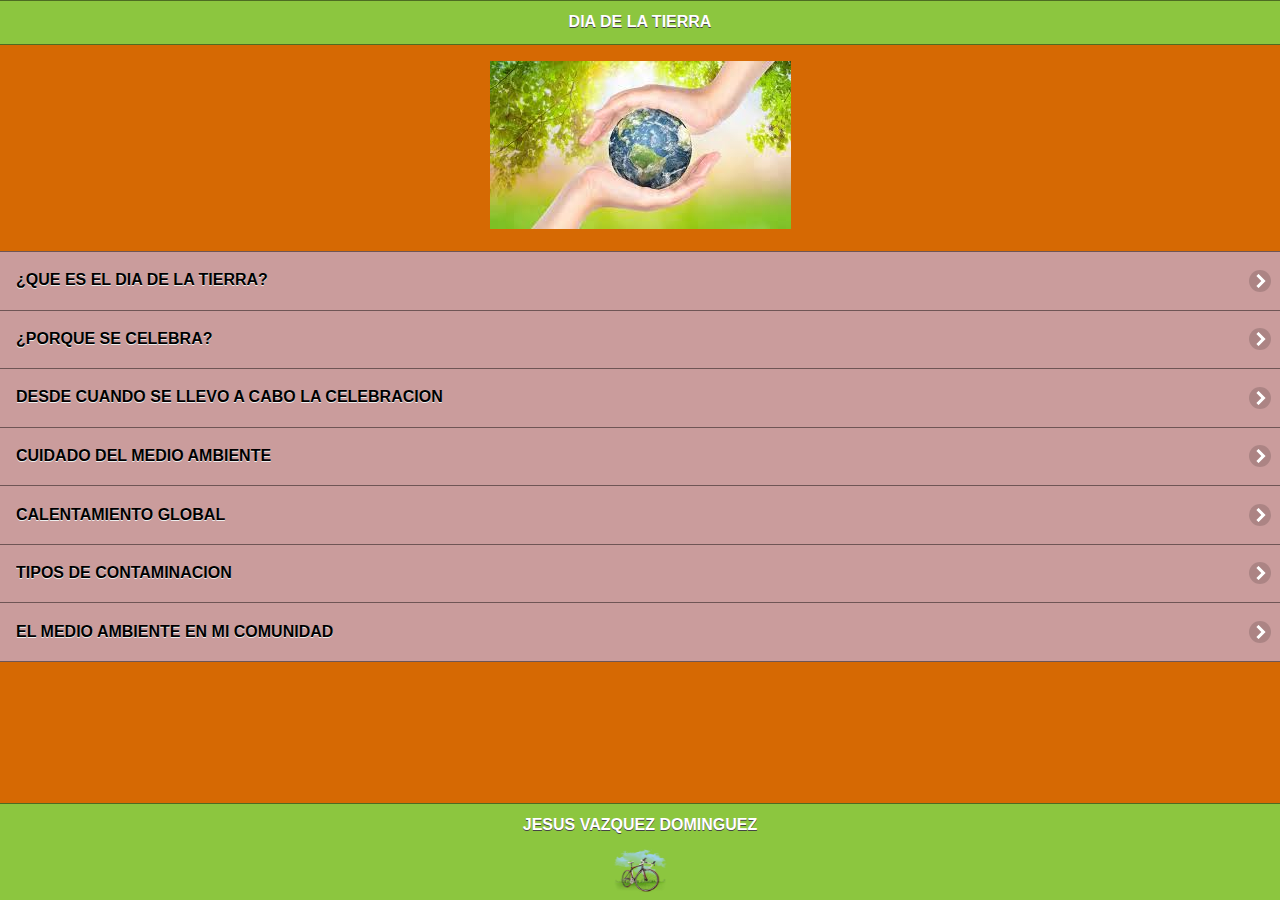
==== index.html @ c1919959 "subida1" ====
﻿
 <!doctype html>
  <html>
  <head>
  <meta charset="utf-8">
  <title>DIA DE LA TIERRA </title>
 
  <!--grupo CSS-->
  <link rel="stylesheet" href="css/temaapp5.min.css"/>
  <link rel="stylesheet" href="css/jquery.mobile.icons-1.4.5.min.css"/>
  <link rel="stylesheet" href="css/jquery.mobile.structure-1.4.5.min.css"/>
  <!--grupo JavaScript-->
  <script src="js/jquery-1.11.2.min.js"></script>
  <script src="js/jquery.mobile-1.4.5.min.js"></script>
  <script src="js/acciones.js"></script>
  <script src="phonegap.js" type="text/javascript"></script>
  <script type="text/javascript">
function MM_swapImgRestore() { //v3.0
  var i,x,a=document.MM_sr; for(i=0;a&&i<a.length&&(x=a[i])&&x.oSrc;i++) x.src=x.oSrc;
}
function MM_preloadImages() { //v3.0
  var d=document; if(d.images){ if(!d.MM_p) d.MM_p=new Array();
    var i,j=d.MM_p.length,a=MM_preloadImages.arguments; for(i=0; i<a.length; i++)
    if (a[i].indexOf("#")!=0){ d.MM_p[j]=new Image; d.MM_p[j++].src=a[i];}}
}

function MM_findObj(n, d) { //v4.01
  var p,i,x;  if(!d) d=document; if((p=n.indexOf("?"))>0&&parent.frames.length) {
    d=parent.frames[n.substring(p+1)].document; n=n.substring(0,p);}
  if(!(x=d[n])&&d.all) x=d.all[n]; for (i=0;!x&&i<d.forms.length;i++) x=d.forms[i][n];
  for(i=0;!x&&d.layers&&i<d.layers.length;i++) x=MM_findObj(n,d.layers[i].document);
  if(!x && d.getElementById) x=d.getElementById(n); return x;
}

function MM_swapImage() { //v3.0
  var i,j=0,x,a=MM_swapImage.arguments; document.MM_sr=new Array; for(i=0;i<(a.length-2);i+=3)
   if ((x=MM_findObj(a[i]))!=null){document.MM_sr[j++]=x; if(!x.oSrc) x.oSrc=x.src; x.src=a[i+2];}
}
  </script>
  </head>
 
  <body onLoad="MM_preloadImages('imagenes/B.jpg','imagenes/N.jpg','imagenes/P.jpg','imagenes/f.jpg','imagenes/R.jpg')">
 
 <div data-role="page" id="Principal" data-theme="a">
  <div data-role="header" data-add-back-btn="true" data-back-btn-text="Regresar"data-back-btn-theme="b">
 <h1>DIA DE LA TIERRA </h1>
  </div>
<center>
<p><img src="imagenes/inicio.jpg" width="301" height="168"></p>
 </center> 
  <div>
  <ul data-role="listview" data-theme="b" class="ui-listview ui-group-theme-b">
  <li class="ui-first-child ui-last-child">
  <a href="#Pagina1" class="ui-btn ui-btn-icon-right ui-icon-carat-r">
  <h2>¿QUE ES EL DIA DE LA TIERRA? </h2>
  </a>
  </li>
  <li class="ui-first-child ui-last-child">
 <a href="#Pagina2" class="ui-btn ui-btn-icon-right ui-icon-carat-r">
  <h2>¿PORQUE SE CELEBRA?</h2>
 
  </a>
  </li>
  <li class="ui-first-child ui-last-child">
  <a href="#Pagina3" class="ui-btn ui-btn-icon-right ui-icon-carat-r">
  <h2>DESDE CUANDO SE LLEVO A CABO LA CELEBRACION </h2>
  </a>
  </li>
  <li class="ui-first-child ui-last-child">
  <a href="#Pagina4" class="ui-btn ui-btn-icon-right ui-icon-carat-r">
  <h2>CUIDADO DEL MEDIO AMBIENTE</h2>
  </a>
  </li>
  <li class="ui-first-child ui-last-child">
   <a href="#Pagina5" class="ui-btn ui-btn-icon-right ui-icon-carat-r">
  <h2>CALENTAMIENTO GLOBAL</h2>
  
  </a>
  <li class="ui-first-child ui-last-child">
   <a href="#Pagina6" class="ui-btn ui-btn-icon-right ui-icon-carat-r">
  <h2>TIPOS DE CONTAMINACION</h2>
  
  </a>
  <li class="ui-first-child ui-last-child">
   <a href="#Pagina7" class="ui-btn ui-btn-icon-right ui-icon-carat-r">
  <h2>EL MEDIO AMBIENTE EN MI COMUNIDAD</h2>
  
  </a>

  </li>
  </ul>
  </div>
  
 <div>
 <div data-role="footer" align="center" data-theme="a" data-position="fixed">
<h4>JESUS VAZQUEZ DOMINGUEZ</h4>
<img src="res/android/mdpi.png" width="56" height="46">
</div>
</div>

  </div>
  </div>
  
  <div data-role="page" id="Pagina1" data-add-back-btn="true" data-theme="a">
  <div data-role="header" data-add-back-btn="true" data-back-btn-text="Regresar" data-back-btn-theme="b">
  <h1>DATO</h1>
 
  </div>
  <div data-role="content" align="center">
  <div>
  <P>El 22 de abril de cada año se celebra el Día Mundial de la Tierra. Su nacimiento viene del movimiento ambientalista moderno, el cual se inició en 1970 cuando 20 millones de norteamericanos tomaron las calles, los parques y los auditorios para manifestarse por un ambiente saludable y sustentable.</P>
  <P><a href="#" onMouseOut="MM_swapImgRestore()" onMouseOver="MM_swapImage('Image3','','imagenes/B.jpg',1)"><img src="imagenes/A.jpg" width="274" height="184" id="Image3"></a> </P>
  </div>
  </div>
  <div data-role="footer" data-theme="a" data-position="fixed">
  <h4>Aplicacion Cinco, jvd</h4>
  </div>
  </div>
  </div>
 
  <div data-role="page" id="Pagina2" data-add-back-btn="true" data-theme="a">
  <div data-role="header" data-add-back-btn="true" data-back-btn-text="Regresar" data-back-btn-theme="b">
  <h1>INFORMACION</h1>
 </div>
 <div data-role="content" align="center" data-position="fixed">
 <div>
 <P>Una movilización a favor de la preservación del medio ambiente, hace 46 años, alertaba a la humanidad sobre el cuidado a la Tierra.
¿Por qué se celebra el Día Mundial de la Tierra?
 
       
El 22 de abril se celebra el Día Mundial de la Tierra. Esta fecha fue elegida porque el 22 de abril de 1970 una manifestación en Estados Unidos para que se creara en el Gobierno una agencia ambiental que trabaje sobre las problemáticas medioambientales.

El impulsor de la protesta fue el senador y activista ambiental Gaylord Nelson, quien convocó a miles de universidades, escuelas primarias y secundarias entre otras comunidades a participar del pedido. Gracias a la expresión social el Ejecutivo estadounidense creó Environmental Protection Agency (Agencia de Protección Ambiental) y varias leyes de protección del medio ambiente.

Dos años después se llevó adelante el encuentro a nivel mundial: Cumbre de la Tierra de Estocolmo.

La intensión es sensibilizar a la humanidad de que es parte del planeta Tierra y sus huellas marcarán el destino del mundo, por eso reducir (el consumo), reciclar y reutilizar objetos es la forma en que cada uno día a día puede colaborar para evitar la contaminación ambiental.</P>
 <P><a href="#" onMouseOut="MM_swapImgRestore()" onMouseOver="MM_swapImage('Image4','','imagenes/N.jpg',1)"><img src="imagenes/M.jpg" width="275" height="183" id="Image4"></a></P>
 </div>
 </div>
 <div data-role="footer" data-theme="a" data-position="fixed">
 <h4>Aplicacion Cinco, jvd</h4>
 </div>
 </div>
 </div>

 <div data-role="page" id="Pagina3" data-add-back-btn="true" data-theme="a">
 <div data-role="header" data-add-back-btn="true" data-back-btn-text="Regresar" data-back-btn-theme="b">
 <h1>INFORMACION</h1>
 </div>
 <div data-role="content" align="center">
 <div>
 <P>El Día de la Tierra de 1970 logró una coincidencia política que parecía imposible. Se logró el apoyo de políticos de distintas tendencias, ricos y pobres, citadinos y granjeros, magnates y líderes sindicales. Ese día condujo a la creación de la Agencia de Protección al Medio Ambiente de Estados Unidos y a

Nuestro Planeta en Cifras la aprobación de leyes relacionadas con el aire limpio, el agua limpia y la conservación de especies en peligro de extinción. A partir de entonces, cada año en esta fecha, el mundo entero reflexiona y se moviliza por una Tierra mejor.</P>
 <P><a href="#" onMouseOut="MM_swapImgRestore()" onMouseOver="MM_swapImage('Image5','','imagenes/P.jpg',1)"><img src="imagenes/O.jpg" width="216" height="233" id="Image5"></a></P>
 </div>
 </div>
 <div data-role="footer" data-theme="a" data-position="fixed">
 <h4>Aplicacion Cinco, JVD</h4>
 </div>
 </div>
 </div>

 <div data-role="page" id="Pagina4" data-add-back-btn="true" data-theme="a">
 <div data-role="header" data-add-back-btn="true" data-back-btn-text="Regresar" data-back-btn-theme="b">
 <h1>INFORMACION</h1>
 </div>
 <div data-role="content" align="center">
 <div>
 <P>medio ambiente es el conjunto de componentes físicos, químicos, biológicos, de las personas o de la sociedad en su conjunto.Comprende el conjunto de valores naturales, sociales y culturales existentes en un lugar y en un momento determinado, que influyen en la vida del ser humano y en las generaciones futuras. Es decir, no se trata solo del espacio en el que se desarrolla la vida, sino que también comprende seres vivos, objetos, agua, suelo, aire y las relaciones entre ellos, así como elementos tan intangibles como la cultura<img src="imagenes/g.jpg" width="275" height="183"></P>
 
 </div>
 </div>
  <div data-role="main" class="ui-content">
  <div data-role="collapsible" data-content-theme="false">
  <h1>BENEFICIOS</h1>
  <div>
  <p>Los beneficios al cuidar el medio ambiente nos ayuda a vivir en un mundo mejor,dejando a un lado algunos de nuestros habitos de la vida diaria. 

El dejar a un lado los combustibles fosiles como el petroleo,que nos a ayudado a progresar en la vida pero nos a dejado consecuencias serias ayudando el aceleramiento del calentamiento global arrojando Co2 (dioxido de carbono) a nuestro planeta y asi acelerando y haciendo el cambio climatico que hoy en dia vivimos.Dependemos mucho del petroleo que nos sirve para:transporte,energia y etc,pero hoy en dia hay muchas alternativas para disminuir ese impacto ambiental,reduciendo las cantidades de Co2 de nuestro planeta. 

Lo mismo pasa con arrojar desechos,que ha la larga estamos destruyendo la naturaleza,los desechos peligrosos hasta toxicos contaminando y/o bosques y rios en el mundo. 

Si dejaramos a un lado y reemplazarlos por lo que es amigable con el medio ambiente? 
Ten por seguro que viviremos en un mundo mejor,limpio y sin problemas.  </p>
  <p><a href="#" onMouseOut="MM_swapImgRestore()" onMouseOver="MM_swapImage('Image7','','imagenes/f.jpg',1)"><img src="imagenes/e.jpg" width="321" height="157" id="Image7"></a></p>
  <br>
  </div>
  </div>
  </div>
 <div data-role="footer" data-theme="a" data-position="fixed">
 <h4>Aplicacion Cinco, jvd</h4>
 </div>
 </div>
 </div>

 <div data-role="page" id="Pagina5" data-add-back-btn="true" data-theme="a">
 <div data-role="header" data-add-back-btn="true" data-back-btn-text="Regresar" data-back-btn-theme="b">
 <h1>informacion</h1>
 </div>
 <div data-role="content" align="center">
 <div>
 <p>Calentamiento global y cambio climático se refieren al aumento observado en los últimos siglos de la temperatura media del sistema climático de la Tierra y sus efectos.2

Múltiples líneas de pruebas científicas demuestran que el sistema climático se está calentando.3 4 Aunque a menudo la prensa popular comunica el incremento de la temperatura atmosférica superficial como medición del calentamiento global, la mayor parte de la energía adicional almacenada en el sistema climático desde 1970 se ha usado en calentar los océanos. El resto ha fundido el hielo y calentado los continentes y la atmósfera.5 nota 1 Muchos de los cambios observados desde la década de 1950 no tienen precedentes en décadas, aun milenios.6

La comprensión científica del calentamiento global ha ido en aumento. En su quinto informe (AR5) el Grupo Intergubernamental de Expertos sobre el Cambio Climático (IPCC) señala que en 2014 los científicos estaban más del 95 % seguros de que la mayor parte del calentamiento global es causada por las crecientes concentraciones de gases de efecto invernadero (GEI) y otras actividades humanas (antropogénicas).7 8 9 Las proyecciones de modelos climáticos resumidos en el AR5 indicaron que durante el presente siglo la temperatura superficial global subirá probablemente 0,3 a 1,7 °C para su escenario de emisiones más bajas usando mitigación estricta y 2,6 a 4,8 °C para las mayores.10 Estas conclusiones han sido respaldadas por las academias nacionales de ciencia de los principales países industrializados11 nota 2 y no son disputadas por ninguna organización científica de prestigio nacional o internacional.13</p>
 <p><a href="#" onMouseOut="MM_swapImgRestore()" onMouseOver="MM_swapImage('Image8','','imagenes/R.jpg',1)"><img src="imagenes/Q.jpg" width="269" height="188" id="Image8"></a></p>
 </div>
 </div>
 <div data-role="footer" data-theme="a" data-position="fixed">
 <h4>Aplicacion Cinco, JVD</h4>
 </div>
 </div>
 </div>
 
 <div data-role="page" id="Pagina6" data-add-back-btn="true" data-theme="a">
 <div data-role="header" data-add-back-btn="true" data-back-btn-text="Regresar" data-back-btn-theme="b">
 <h1>INFORMACION</h1>
 </div>
 <div data-role="content" align="center">
 <div>
   <p>Diferentes tipos de contaminación están clasificados por su parte que afectan o resultan por las causas de contaminación particulares. Cada uno de estos tipos tiene sus propias causas y consecuencias distintivas. El estudio de la contaminación ambiental ayuda a entender los conceptos básicos con mayor detalle y producir protocolos para los tipos específicos. En consecuencia, los principales tipos de contaminación son:</p>
   
<p>-Contaminación del Agua
-Contaminación del Aire
-Contaminación del Suelo
-Contaminación Térmica
-La Contaminación radiactiva
-Contaminación Acústica
-Contaminación Lumínica</p>
</div>

 <!-- Start WOWSlider.com -->
<iframe src="visor/index.html" style="width:500px;height:170px;max-width:100%;overflow:hidden;border:none;padding:0;margin:0 auto;display:block;" marginheight="0" marginwidth="0"></iframe>
<!-- End WOWSlider.com -->

 </div>
 <div data-role="footer" data-theme="a" data-position="fixed">
 <h4>Aplicacion Cinco, jvd</h4>
 </div>
 </div>
 </div>
 
 
 <div data-role="page" id="Pagina7" data-add-back-btn="true" data-theme="a">
 <div data-role="header" data-add-back-btn="true" data-back-btn-text="Regresar" data-back-btn-theme="b">
 <h1>DATOS</h1>
 </div>
 <div data-role="content" align="center">
 <div>
 <p>EN MI comunidad las personas no son limpias , sin embargo cada quien se esfuerza para lograr algo pero como en cada colonia simpre esta los problemas presentes como la basura en las calles animales atropellados y lo principal los borrachos las bandkitas de la esquina(caifanes)y los drogaditos </p>
 <!-- Start WOWSlider.com -->
<iframe src="visor1/index.html" style="width:960px;height:180px;max-width:100%;overflow:hidden;border:none;padding:0;margin:0 auto;display:block;" marginheight="0" marginwidth="0"></iframe>
<!-- End WOWSlider.com -->

 </div>
 
 </div>
 <div data-role="footer" data-theme="a" data-position="fixed">
 <h4>Aplicacion Cinco, jvd</h4>
 </div>
 </div>
 </div>


 </body>
 </html>
---- css/temaapp5.min.css ----
/*!
* jQuery Mobile 1.4.5
* Git HEAD hash: 68e55e78b292634d3991c795f06f5e37a512decc <> Date: Fri Oct 31 2014 17:33:30 UTC
* http://jquerymobile.com
*
* Copyright 2010, 2014 jQuery Foundation, Inc. and othercontributors
* Released under the MIT license.
* http://jquery.org/license
*
*/


/* Globals */
/* Font
-----------------------------------------------------------------------------------------------------------*/
html {
	font-size: 100%;
}
body,
input,
select,
textarea,
button,
.ui-btn {
	font-size: 1em;
	line-height: 1.3;
	 font-family: sans-serif /*{global-font-family}*/;
}
legend,
.ui-input-text input,
.ui-input-search input {
	color: inherit;
	text-shadow: inherit;
}
/* Form labels (overrides font-weight bold in bars, and mini font-size) */
.ui-mobile label,
div.ui-controlgroup-label {
	font-weight: normal;
	font-size: 16px;
}
/* Separators
-----------------------------------------------------------------------------------------------------------*/
/* Field contain separator (< 28em) */
.ui-field-contain {
	border-bottom-color: #828282;
	border-bottom-color: rgba(0,0,0,.15);
	border-bottom-width: 1px;
	border-bottom-style: solid;
}
/* Table opt-in classes: strokes between each row, and alternating row stripes */
/* Classes table-stroke and table-stripe are deprecated in 1.4. */
.table-stroke thead th,
.table-stripe thead th,
.table-stripe tbody tr:last-child {
	border-bottom: 1px solid #d6d6d6; /* non-RGBA fallback */
	border-bottom: 1px solid rgba(0,0,0,.1);
}
.table-stroke tbody th,
.table-stroke tbody td {
	border-bottom: 1px solid #e6e6e6; /* non-RGBA fallback  */
	border-bottom: 1px solid rgba(0,0,0,.05);
}
.table-stripe.table-stroke tbody tr:last-child th,
.table-stripe.table-stroke tbody tr:last-child td {
	border-bottom: 0;
}
.table-stripe tbody tr:nth-child(odd) td,
.table-stripe tbody tr:nth-child(odd) th {
	background-color: #eeeeee; /* non-RGBA fallback  */
	background-color: rgba(0,0,0,.04);
}
/* Buttons
-----------------------------------------------------------------------------------------------------------*/
.ui-btn,
label.ui-btn {
	font-weight: bold;
	border-width: 1px;
	border-style: solid;
}
.ui-btn {
	text-decoration: none !important;
}
.ui-btn-active {
	cursor: pointer;
}
/* Corner rounding
-----------------------------------------------------------------------------------------------------------*/
/* Class ui-btn-corner-all deprecated in 1.4 */
.ui-corner-all {
	-webkit-border-radius: .6em /*{global-radii-blocks}*/;
	border-radius: .6em /*{global-radii-blocks}*/;
}
/* Buttons */
.ui-btn-corner-all,
.ui-btn.ui-corner-all,
/* Slider track */
.ui-slider-track.ui-corner-all,
/* Flipswitch */
.ui-flipswitch.ui-corner-all,
/* Count bubble */
.ui-li-count {
	-webkit-border-radius: .3125em /*{global-radii-buttons}*/;
	border-radius: .3125em /*{global-radii-buttons}*/;
}
/* Icon-only buttons */
.ui-btn-icon-notext.ui-btn-corner-all,
.ui-btn-icon-notext.ui-corner-all {
	-webkit-border-radius: 1em;
	border-radius: 1em;
}
/* Radius clip workaround for cleaning up corner trapping */
.ui-btn-corner-all,
.ui-corner-all {
	-webkit-background-clip: padding;
	background-clip: padding-box;
}
/* Popup arrow */
.ui-popup.ui-corner-all > .ui-popup-arrow-guide {
	left: .6em /*{global-radii-blocks}*/;
	right: .6em /*{global-radii-blocks}*/;
	top: .6em /*{global-radii-blocks}*/;
	bottom: .6em /*{global-radii-blocks}*/;
}
/* Shadow
-----------------------------------------------------------------------------------------------------------*/
.ui-shadow {
	-webkit-box-shadow: 0 1px 3px /*{global-box-shadow-size}*/ rgba(0,0,0,.2) /*{global-box-shadow-color}*/;
	-moz-box-shadow: 0 1px 3px /*{global-box-shadow-size}*/ rgba(0,0,0,.2) /*{global-box-shadow-color}*/;
	box-shadow: 0 1px 3px /*{global-box-shadow-size}*/ rgba(0,0,0,.2) /*{global-box-shadow-color}*/;
}
.ui-shadow-inset {
	-webkit-box-shadow: inset 0 1px 3px /*{global-box-shadow-size}*/ rgba(0,0,0,.2) /*{global-box-shadow-color}*/;
	-moz-box-shadow: inset 0 1px 3px /*{global-box-shadow-size}*/ rgba(0,0,0,.2) /*{global-box-shadow-color}*/;
	box-shadow: inset 0 1px 3px /*{global-box-shadow-size}*/ rgba(0,0,0,.2) /*{global-box-shadow-color}*/;
}
.ui-overlay-shadow {
	-webkit-box-shadow: 0 0 12px 		rgba(0,0,0,.6);
	-moz-box-shadow: 0 0 12px 			rgba(0,0,0,.6);
	box-shadow: 0 0 12px 				rgba(0,0,0,.6);
}
/* Icons
-----------------------------------------------------------------------------------------------------------*/
.ui-btn-icon-left:after,
.ui-btn-icon-right:after,
.ui-btn-icon-top:after,
.ui-btn-icon-bottom:after,
.ui-btn-icon-notext:after {
	background-color: #666666 /*{global-icon-color}*/;
	background-color: rgba(0,0,0,.15) /*{global-icon-disc}*/;
	background-position: center center;
	background-repeat: no-repeat;
	-webkit-border-radius: 1em;
	border-radius: 1em;
}
/* Alt icons */
.ui-alt-icon.ui-btn:after,
.ui-alt-icon .ui-btn:after,
html .ui-alt-icon.ui-checkbox-off:after,
html .ui-alt-icon.ui-radio-off:after,
html .ui-alt-icon .ui-checkbox-off:after,
html .ui-alt-icon .ui-radio-off:after {
	background-color: #666666 /*{global-icon-color}*/;
	background-color: rgba(0,0,0,.15) /*{global-icon-disc}*/;
}
/* No disc */
.ui-nodisc-icon.ui-btn:after,
.ui-nodisc-icon .ui-btn:after {
	background-color: transparent;
}
/* Icon shadow */
.ui-shadow-icon.ui-btn:after,
.ui-shadow-icon .ui-btn:after {
	-webkit-box-shadow: 0 1px 0 rgba(255,255,255,.3) /*{global-icon-shadow}*/;
	-moz-box-shadow: 0 1px 0 rgba(255,255,255,.3) /*{global-icon-shadow}*/;
	box-shadow: 0 1px 0 rgba(255,255,255,.3) /*{global-icon-shadow}*/;
}
/* Checkbox and radio */
.ui-btn.ui-checkbox-off:after,
.ui-btn.ui-checkbox-on:after,
.ui-btn.ui-radio-off:after,
.ui-btn.ui-radio-on:after {
	display: block;
	width: 18px;
	height: 18px;
	margin: -9px 2px 0 2px;
}
.ui-checkbox-off:after,
.ui-btn.ui-radio-off:after {
	filter: Alpha(Opacity=30);
	opacity: .3;
}
.ui-btn.ui-checkbox-off:after,
.ui-btn.ui-checkbox-on:after {
	-webkit-border-radius: .1875em;
	border-radius: .1875em;
}
.ui-btn.ui-checkbox-off:after {
	background-color: #666;
	background-color: rgba(0,0,0,.3);
}
.ui-radio .ui-btn.ui-radio-on:after {
	background-image: none;
	background-color: #fff;
	width: 8px;
	height: 8px;
	border-width: 5px;
	border-style: solid; 
}
.ui-alt-icon.ui-btn.ui-radio-on:after,
.ui-alt-icon .ui-btn.ui-radio-on:after {
	background-color: #000;
}
/* Loader */
.ui-icon-loading {
	background: url("images/ajax-loader.gif");
	background-size: 2.875em 2.875em;
}.ui-bar-a,.ui-page-theme-a .ui-bar-inherit,html .ui-bar-a .ui-bar-inherit,html .ui-body-a .ui-bar-inherit,html body .ui-group-theme-a .ui-bar-inherit{background-color:#8cc63f ;border-color:#4d6c22 ;color:#ffffff ;text-shadow:0  1px  0  #444444 ;font-weight:bold;}.ui-bar-a{border-width:1px;border-style:solid;}.ui-overlay-a,.ui-page-theme-a,.ui-page-theme-a .ui-panel-wrapper{background-color:#d66903 ;border-color:#d66903 ;color:#ffffff ;text-shadow:0  1px  0  #444444 ;}.ui-body-a,.ui-page-theme-a .ui-body-inherit,html .ui-bar-a .ui-body-inherit,html .ui-body-a .ui-body-inherit,html body .ui-group-theme-a .ui-body-inherit,html .ui-panel-page-container-a{background-color:#f7ff02 ;border-color:#878c01 ;color:#000000 ;text-shadow:0  1px  0  #eeeeee ;}.ui-body-a{border-width:1px;border-style:solid;}.ui-page-theme-a a,html .ui-bar-a a,html .ui-body-a a,html body .ui-group-theme-a a{color:#3388cc ;font-weight:bold;}.ui-page-theme-a a:visited,html .ui-bar-a a:visited,html .ui-body-a a:visited,html body .ui-group-theme-a a:visited{   color:#3388cc ;}.ui-page-theme-a a:hover,html .ui-bar-a a:hover,html .ui-body-a a:hover,html body .ui-group-theme-a a:hover{color:#005599 ;}.ui-page-theme-a a:active,html .ui-bar-a a:active,html .ui-body-a a:active,html body .ui-group-theme-a a:active{color:#005599 ;}.ui-page-theme-a .ui-btn,html .ui-bar-a .ui-btn,html .ui-body-a .ui-btn,html body .ui-group-theme-a .ui-btn,html head + body .ui-btn.ui-btn-a,.ui-page-theme-a .ui-btn:visited,html .ui-bar-a .ui-btn:visited,html .ui-body-a .ui-btn:visited,html body .ui-group-theme-a .ui-btn:visited,html head + body .ui-btn.ui-btn-a:visited{background-color:#f4e5d2 ;border-color:#867d73 ;color:#000000 ;text-shadow:0  1px  0  #eeeeee ;}.ui-page-theme-a .ui-btn:hover,html .ui-bar-a .ui-btn:hover,html .ui-body-a .ui-btn:hover,html body .ui-group-theme-a .ui-btn:hover,html head + body .ui-btn.ui-btn-a:hover{background-color:#FFFFf1 ;border-color:#8c8c84 ;color:#000000 ;text-shadow:0  1px  0  #eeeeee ;}.ui-page-theme-a .ui-btn:active,html .ui-bar-a .ui-btn:active,html .ui-body-a .ui-btn:active,html body .ui-group-theme-a .ui-btn:active,html head + body .ui-btn.ui-btn-a:active{background-color:#FFFFf1 ;border-color:#8c8c84 ;color:#000000 ;text-shadow:0  1px  0  #eeeeee ;}.ui-page-theme-a .ui-btn.ui-btn-active,html .ui-bar-a .ui-btn.ui-btn-active,html .ui-body-a .ui-btn.ui-btn-active,html body .ui-group-theme-a .ui-btn.ui-btn-active,html head + body .ui-btn.ui-btn-a.ui-btn-active,.ui-page-theme-a .ui-checkbox-on:after,html .ui-bar-a .ui-checkbox-on:after,html .ui-body-a .ui-checkbox-on:after,html body .ui-group-theme-a .ui-checkbox-on:after,.ui-btn.ui-checkbox-on.ui-btn-a:after,.ui-page-theme-a .ui-flipswitch-active,html .ui-bar-a .ui-flipswitch-active,html .ui-body-a .ui-flipswitch-active,html body .ui-group-theme-a .ui-flipswitch-active,html body .ui-flipswitch.ui-bar-a.ui-flipswitch-active,.ui-page-theme-a .ui-slider-track .ui-btn-active,html .ui-bar-a .ui-slider-track .ui-btn-active,html .ui-body-a .ui-slider-track .ui-btn-active,html body .ui-group-theme-a .ui-slider-track .ui-btn-active,html body div.ui-slider-track.ui-body-a .ui-btn-active{background-color:#3388cc ;border-color:#3388cc ;color:#ffffff ;text-shadow:0  1px  0  #005599 ;}.ui-page-theme-a .ui-radio-on:after,html .ui-bar-a .ui-radio-on:after,html .ui-body-a .ui-radio-on:after,html body .ui-group-theme-a .ui-radio-on:after,.ui-btn.ui-radio-on.ui-btn-a:after{border-color:#3388cc ;}.ui-page-theme-a .ui-btn:focus,html .ui-bar-a .ui-btn:focus,html .ui-body-a .ui-btn:focus,html body .ui-group-theme-a .ui-btn:focus,html head + body .ui-btn.ui-btn-a:focus,.ui-page-theme-a .ui-focus,html .ui-bar-a .ui-focus,html .ui-body-a .ui-focus,html body .ui-group-theme-a .ui-focus,html head + body .ui-btn-a.ui-focus,html head + body .ui-body-a.ui-focus{-webkit-box-shadow:0 0 12px #3388cc ;-moz-box-shadow:0 0 12px #3388cc ;box-shadow:0 0 12px #3388cc ;}.ui-bar-b,.ui-page-theme-b .ui-bar-inherit,html .ui-bar-b .ui-bar-inherit,html .ui-body-b .ui-bar-inherit,html body .ui-group-theme-b .ui-bar-inherit{background-color:#f4e5d2 ;border-color:#867d73 ;color:#000000 ;text-shadow:0  1px  0  #eeeeee ;font-weight:bold;}.ui-bar-b{border-width:1px;border-style:solid;}.ui-overlay-b,.ui-page-theme-b,.ui-page-theme-b .ui-panel-wrapper{background-color:#6ef7f7 ;border-color:#6ef7f7 ;color:#000000 ;text-shadow:0  1px  0  #eeeeee ;}.ui-body-b,.ui-page-theme-b .ui-body-inherit,html .ui-bar-b .ui-body-inherit,html .ui-body-b .ui-body-inherit,html body .ui-group-theme-b .ui-body-inherit,html .ui-panel-page-container-b{background-color:#fff784 ;border-color:#8c8748 ;color:#000000 ;text-shadow:0  1px  0  #eeeeee ;}.ui-body-b{border-width:1px;border-style:solid;}.ui-page-theme-b a,html .ui-bar-b a,html .ui-body-b a,html body .ui-group-theme-b a{color:#3388cc ;font-weight:bold;}.ui-page-theme-b a:visited,html .ui-bar-b a:visited,html .ui-body-b a:visited,html body .ui-group-theme-b a:visited{   color:#3388cc ;}.ui-page-theme-b a:hover,html .ui-bar-b a:hover,html .ui-body-b a:hover,html body .ui-group-theme-b a:hover{color:#005599 ;}.ui-page-theme-b a:active,html .ui-bar-b a:active,html .ui-body-b a:active,html body .ui-group-theme-b a:active{color:#005599 ;}.ui-page-theme-b .ui-btn,html .ui-bar-b .ui-btn,html .ui-body-b .ui-btn,html body .ui-group-theme-b .ui-btn,html head + body .ui-btn.ui-btn-b,.ui-page-theme-b .ui-btn:visited,html .ui-bar-b .ui-btn:visited,html .ui-body-b .ui-btn:visited,html body .ui-group-theme-b .ui-btn:visited,html head + body .ui-btn.ui-btn-b:visited{background-color:#ca9c9c ;border-color:#6f5555 ;color:#000000 ;text-shadow:0  1px  0  #eeeeee ;}.ui-page-theme-b .ui-btn:hover,html .ui-bar-b .ui-btn:hover,html .ui-body-b .ui-btn:hover,html body .ui-group-theme-b .ui-btn:hover,html head + body .ui-btn.ui-btn-b:hover{background-color:#e8b3b3 ;border-color:#7f6262 ;color:#000000 ;text-shadow:0  1px  0  #eeeeee ;}.ui-page-theme-b .ui-btn:active,html .ui-bar-b .ui-btn:active,html .ui-body-b .ui-btn:active,html body .ui-group-theme-b .ui-btn:active,html head + body .ui-btn.ui-btn-b:active{background-color:#e8b3b3 ;border-color:#7f6262 ;color:#000000 ;text-shadow:0  1px  0  #eeeeee ;}.ui-page-theme-b .ui-btn.ui-btn-active,html .ui-bar-b .ui-btn.ui-btn-active,html .ui-body-b .ui-btn.ui-btn-active,html body .ui-group-theme-b .ui-btn.ui-btn-active,html head + body .ui-btn.ui-btn-b.ui-btn-active,.ui-page-theme-b .ui-checkbox-on:after,html .ui-bar-b .ui-checkbox-on:after,html .ui-body-b .ui-checkbox-on:after,html body .ui-group-theme-b .ui-checkbox-on:after,.ui-btn.ui-checkbox-on.ui-btn-b:after,.ui-page-theme-b .ui-flipswitch-active,html .ui-bar-b .ui-flipswitch-active,html .ui-body-b .ui-flipswitch-active,html body .ui-group-theme-b .ui-flipswitch-active,html body .ui-flipswitch.ui-bar-b.ui-flipswitch-active,.ui-page-theme-b .ui-slider-track .ui-btn-active,html .ui-bar-b .ui-slider-track .ui-btn-active,html .ui-body-b .ui-slider-track .ui-btn-active,html body .ui-group-theme-b .ui-slider-track .ui-btn-active,html body div.ui-slider-track.ui-body-b .ui-btn-active{background-color:#3388cc ;border-color:#3388cc ;color:#ffffff ;text-shadow:0  1px  0  #005599 ;}.ui-page-theme-b .ui-radio-on:after,html .ui-bar-b .ui-radio-on:after,html .ui-body-b .ui-radio-on:after,html body .ui-group-theme-b .ui-radio-on:after,.ui-btn.ui-radio-on.ui-btn-b:after{border-color:#3388cc ;}.ui-page-theme-b .ui-btn:focus,html .ui-bar-b .ui-btn:focus,html .ui-body-b .ui-btn:focus,html body .ui-group-theme-b .ui-btn:focus,html head + body .ui-btn.ui-btn-b:focus,.ui-page-theme-b .ui-focus,html .ui-bar-b .ui-focus,html .ui-body-b .ui-focus,html body .ui-group-theme-b .ui-focus,html head + body .ui-btn-b.ui-focus,html head + body .ui-body-b.ui-focus{-webkit-box-shadow:0 0 12px #3388cc ;-moz-box-shadow:0 0 12px #3388cc ;box-shadow:0 0 12px #3388cc ;}.ui-bar-c,.ui-page-theme-c .ui-bar-inherit,html .ui-bar-c .ui-bar-inherit,html .ui-body-c .ui-bar-inherit,html body .ui-group-theme-c .ui-bar-inherit{background-color:#84ceff ;border-color:#48718c ;color:#000000 ;text-shadow:0  1px  0  #eeeeee ;font-weight:bold;}.ui-bar-c{border-width:1px;border-style:solid;}.ui-overlay-c,.ui-page-theme-c,.ui-page-theme-c .ui-panel-wrapper{background-color:#c7ffff ;border-color:#c7ffff ;color:#000000 ;text-shadow:0  1px  0  #eeeeee ;}.ui-body-c,.ui-page-theme-c .ui-body-inherit,html .ui-bar-c .ui-body-inherit,html .ui-body-c .ui-body-inherit,html body .ui-group-theme-c .ui-body-inherit,html .ui-panel-page-container-c{background-color:#ffd3e6 ;border-color:#8c747e ;color:#000000 ;text-shadow:0  1px  0  #eeeeee ;}.ui-body-c{border-width:1px;border-style:solid;}.ui-page-theme-c a,html .ui-bar-c a,html .ui-body-c a,html body .ui-group-theme-c a{color:#3388cc ;font-weight:bold;}.ui-page-theme-c a:visited,html .ui-bar-c a:visited,html .ui-body-c a:visited,html body .ui-group-theme-c a:visited{   color:#3388cc ;}.ui-page-theme-c a:hover,html .ui-bar-c a:hover,html .ui-body-c a:hover,html body .ui-group-theme-c a:hover{color:#005599 ;}.ui-page-theme-c a:active,html .ui-bar-c a:active,html .ui-body-c a:active,html body .ui-group-theme-c a:active{color:#005599 ;}.ui-page-theme-c .ui-btn,html .ui-bar-c .ui-btn,html .ui-body-c .ui-btn,html body .ui-group-theme-c .ui-btn,html head + body .ui-btn.ui-btn-c,.ui-page-theme-c .ui-btn:visited,html .ui-bar-c .ui-btn:visited,html .ui-body-c .ui-btn:visited,html body .ui-group-theme-c .ui-btn:visited,html head + body .ui-btn.ui-btn-c:visited{background-color:#e9ffcd ;border-color:#808c70 ;color:#000000 ;text-shadow:0  1px  0  #eeeeee ;}.ui-page-theme-c .ui-btn:hover,html .ui-bar-c .ui-btn:hover,html .ui-body-c .ui-btn:hover,html body .ui-group-theme-c .ui-btn:hover,html head + body .ui-btn.ui-btn-c:hover{background-color:#FFFFeb ;border-color:#8c8c81 ;color:#000000 ;text-shadow:0  1px  0  #eeeeee ;}.ui-page-theme-c .ui-btn:active,html .ui-bar-c .ui-btn:active,html .ui-body-c .ui-btn:active,html body .ui-group-theme-c .ui-btn:active,html head + body .ui-btn.ui-btn-c:active{background-color:#FFFFeb ;border-color:#8c8c81 ;color:#000000 ;text-shadow:0  1px  0  #eeeeee ;}.ui-page-theme-c .ui-btn.ui-btn-active,html .ui-bar-c .ui-btn.ui-btn-active,html .ui-body-c .ui-btn.ui-btn-active,html body .ui-group-theme-c .ui-btn.ui-btn-active,html head + body .ui-btn.ui-btn-c.ui-btn-active,.ui-page-theme-c .ui-checkbox-on:after,html .ui-bar-c .ui-checkbox-on:after,html .ui-body-c .ui-checkbox-on:after,html body .ui-group-theme-c .ui-checkbox-on:after,.ui-btn.ui-checkbox-on.ui-btn-c:after,.ui-page-theme-c .ui-flipswitch-active,html .ui-bar-c .ui-flipswitch-active,html .ui-body-c .ui-flipswitch-active,html body .ui-group-theme-c .ui-flipswitch-active,html body .ui-flipswitch.ui-bar-c.ui-flipswitch-active,.ui-page-theme-c .ui-slider-track .ui-btn-active,html .ui-bar-c .ui-slider-track .ui-btn-active,html .ui-body-c .ui-slider-track .ui-btn-active,html body .ui-group-theme-c .ui-slider-track .ui-btn-active,html body div.ui-slider-track.ui-body-c .ui-btn-active{background-color:#3388cc ;border-color:#3388cc ;color:#ffffff ;text-shadow:0  1px  0  #005599 ;}.ui-page-theme-c .ui-radio-on:after,html .ui-bar-c .ui-radio-on:after,html .ui-body-c .ui-radio-on:after,html body .ui-group-theme-c .ui-radio-on:after,.ui-btn.ui-radio-on.ui-btn-c:after{border-color:#3388cc ;}.ui-page-theme-c .ui-btn:focus,html .ui-bar-c .ui-btn:focus,html .ui-body-c .ui-btn:focus,html body .ui-group-theme-c .ui-btn:focus,html head + body .ui-btn.ui-btn-c:focus,.ui-page-theme-c .ui-focus,html .ui-bar-c .ui-focus,html .ui-body-c .ui-focus,html body .ui-group-theme-c .ui-focus,html head + body .ui-btn-c.ui-focus,html head + body .ui-body-c.ui-focus{-webkit-box-shadow:0 0 12px #3388cc ;-moz-box-shadow:0 0 12px #3388cc ;box-shadow:0 0 12px #3388cc ;}.ui-disabled,.ui-state-disabled,button[disabled],.ui-select .ui-btn.ui-state-disabled{filter:Alpha(Opacity=30);opacity:.3;cursor:default !important;pointer-events:none;}.ui-btn:focus,.ui-btn.ui-focus{outline:0;}.ui-noboxshadow .ui-shadow,.ui-noboxshadow .ui-shadow-inset,.ui-noboxshadow .ui-overlay-shadow,.ui-noboxshadow .ui-shadow-icon.ui-btn:after,.ui-noboxshadow .ui-shadow-icon .ui-btn:after,.ui-noboxshadow .ui-focus,.ui-noboxshadow .ui-btn:focus,.ui-noboxshadow  input:focus,.ui-noboxshadow .ui-panel{-webkit-box-shadow:none !important;-moz-box-shadow:none !important;box-shadow:none !important;}.ui-noboxshadow .ui-btn:focus,.ui-noboxshadow .ui-focus{outline-width:1px;outline-style:auto;}
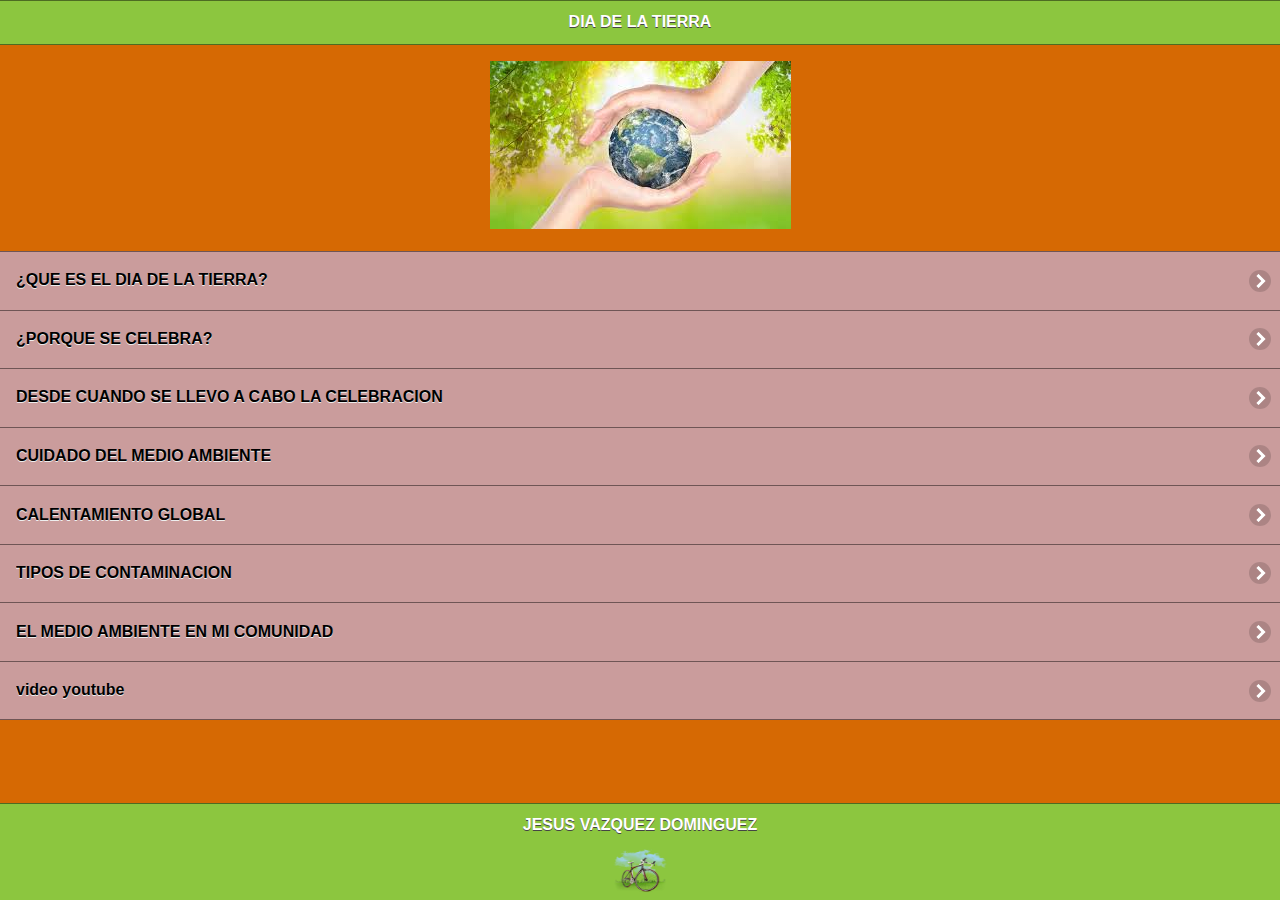
==== commit 6eed16be: "subida2" ====
--- a/index.html
+++ b/index.html
@@ -76,14 +76,23 @@
   <h2>CALENTAMIENTO GLOBAL</h2>
   
   </a>
+  </li>
   <li class="ui-first-child ui-last-child">
    <a href="#Pagina6" class="ui-btn ui-btn-icon-right ui-icon-carat-r">
   <h2>TIPOS DE CONTAMINACION</h2>
   
   </a>
+  </li>
   <li class="ui-first-child ui-last-child">
    <a href="#Pagina7" class="ui-btn ui-btn-icon-right ui-icon-carat-r">
   <h2>EL MEDIO AMBIENTE EN MI COMUNIDAD</h2>
+  
+  </a>
+
+  </li>
+   <li class="ui-first-child ui-last-child">
+   <a href="#Pagina8" class="ui-btn ui-btn-icon-right ui-icon-carat-r">
+  <h2>video youtube</h2>
   
   </a>
 
@@ -117,6 +126,7 @@
   </div>
   </div>
   </div>
+  
  
   <div data-role="page" id="Pagina2" data-add-back-btn="true" data-theme="a">
   <div data-role="header" data-add-back-btn="true" data-back-btn-text="Regresar" data-back-btn-theme="b">
@@ -233,7 +243,7 @@
 </div>
 
  <!-- Start WOWSlider.com -->
-<iframe src="visor/index.html" style="width:500px;height:170px;max-width:100%;overflow:hidden;border:none;padding:0;margin:0 auto;display:block;" marginheight="0" marginwidth="0"></iframe>
+<iframe src="visor/index.html" style="width:500px;height:120px;max-width:100%;overflow:hidden;border:none;padding:0;margin:0 auto;display:block;" marginheight="0" marginwidth="0"></iframe>
 <!-- End WOWSlider.com -->
 
  </div>
@@ -252,7 +262,7 @@
  <div>
  <p>EN MI comunidad las personas no son limpias , sin embargo cada quien se esfuerza para lograr algo pero como en cada colonia simpre esta los problemas presentes como la basura en las calles animales atropellados y lo principal los borrachos las bandkitas de la esquina(caifanes)y los drogaditos </p>
  <!-- Start WOWSlider.com -->
-<iframe src="visor1/index.html" style="width:960px;height:180px;max-width:100%;overflow:hidden;border:none;padding:0;margin:0 auto;display:block;" marginheight="0" marginwidth="0"></iframe>
+<iframe src="visor1/index.html" style="width:960px;height:120px;max-width:100%;overflow:hidden;border:none;padding:0;margin:0 auto;display:block;" marginheight="0" marginwidth="0"></iframe>
 <!-- End WOWSlider.com -->
 
  </div>
@@ -260,6 +270,21 @@
  </div>
  <div data-role="footer" data-theme="a" data-position="fixed">
  <h4>Aplicacion Cinco, jvd</h4>
+ </div>
+ </div>
+ </div>
+  <div data-role="page" id="Pagina8" data-add-back-btn="true" data-theme="a">
+ <div data-role="header" data-add-back-btn="true" data-back-btn-text="Regresar" data-back-btn-theme="b">
+ <h1>puedes ver el video aqui</h1>
+ </div>
+ <div data-role="content" align="center">
+ <div>
+ <p><iframe width="560" height="315" src="https://www.youtube.com/embed/r64LDutliMk" frameborder="0" allowfullscreen></iframe></p>
+ 
+ </div>
+ </div>
+ <div data-role="footer" data-theme="a" data-position="fixed">
+ <h4>Aplicacion Cinco, JVD</h4>
  </div>
  </div>
  </div>
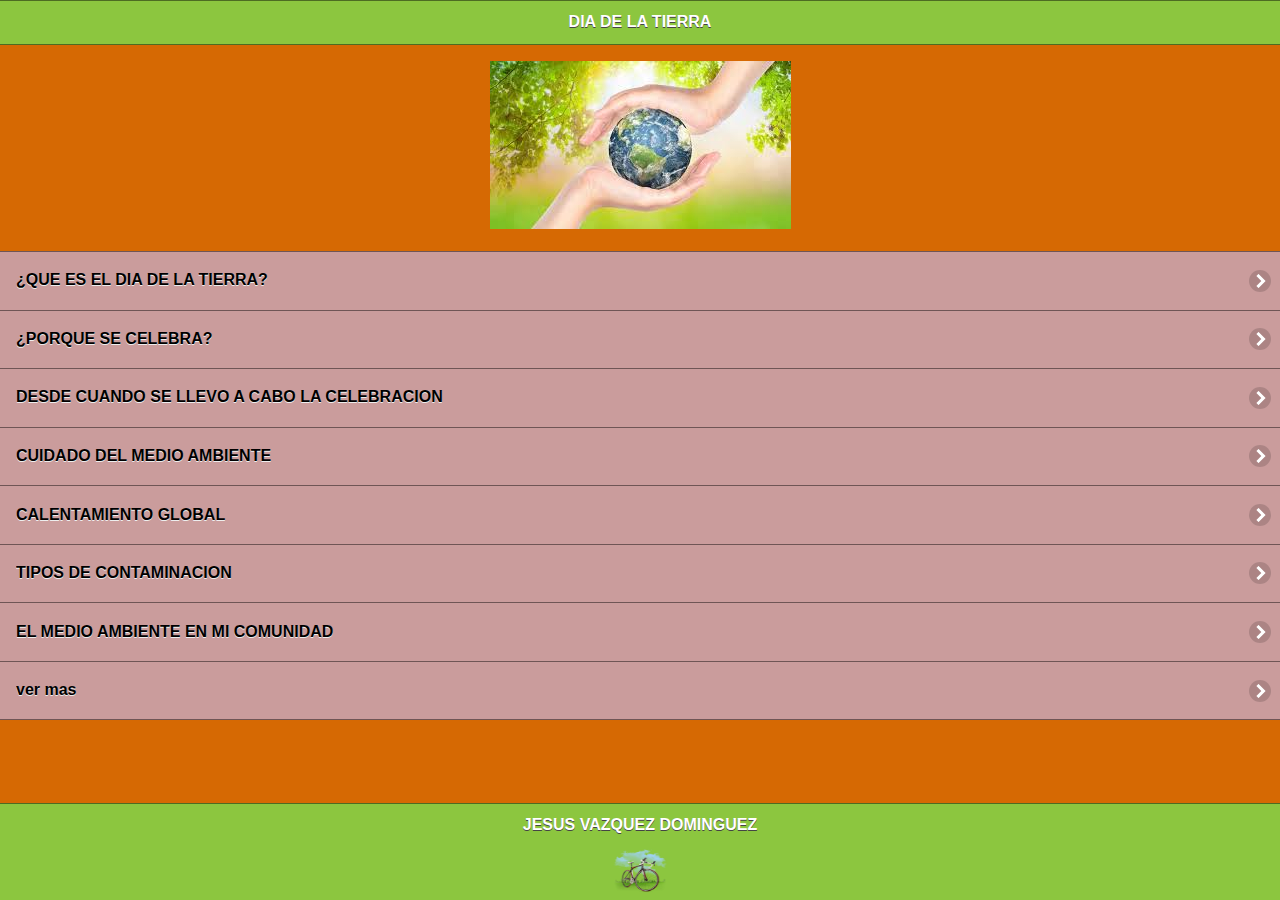
==== commit 3432439e: "subida8" ====
--- a/index.html
+++ b/index.html
@@ -92,7 +92,7 @@
   </li>
    <li class="ui-first-child ui-last-child">
    <a href="#Pagina8" class="ui-btn ui-btn-icon-right ui-icon-carat-r">
-  <h2>video youtube</h2>
+  <h2>ver mas</h2>
   
   </a>
 
@@ -275,11 +275,14 @@
  </div>
   <div data-role="page" id="Pagina8" data-add-back-btn="true" data-theme="a">
  <div data-role="header" data-add-back-btn="true" data-back-btn-text="Regresar" data-back-btn-theme="b">
- <h1>puedes ver el video aqui</h1>
- </div>
- <div data-role="content" align="center">
- <div>
- <p><iframe width="560" height="315" src="https://www.youtube.com/embed/r64LDutliMk" frameborder="0" allowfullscreen></iframe></p>
+ <h1>puedes ver mas aqui</h1>
+ </div>
+ <div data-role="content" align="center">
+ <div>
+<p><!-- Start WOWSlider.com -->
+<iframe src="http://www.un.org/es/events/motherearthday/" style="width:100%;height:160%;max-width:100%;overflow:hidden;border:none;padding:0;margin:0 auto;display:block;" marginheight="0" marginwidth="0"></iframe>
+<!-- End WOWSlider.com -->
+</p>
  
  </div>
  </div>
